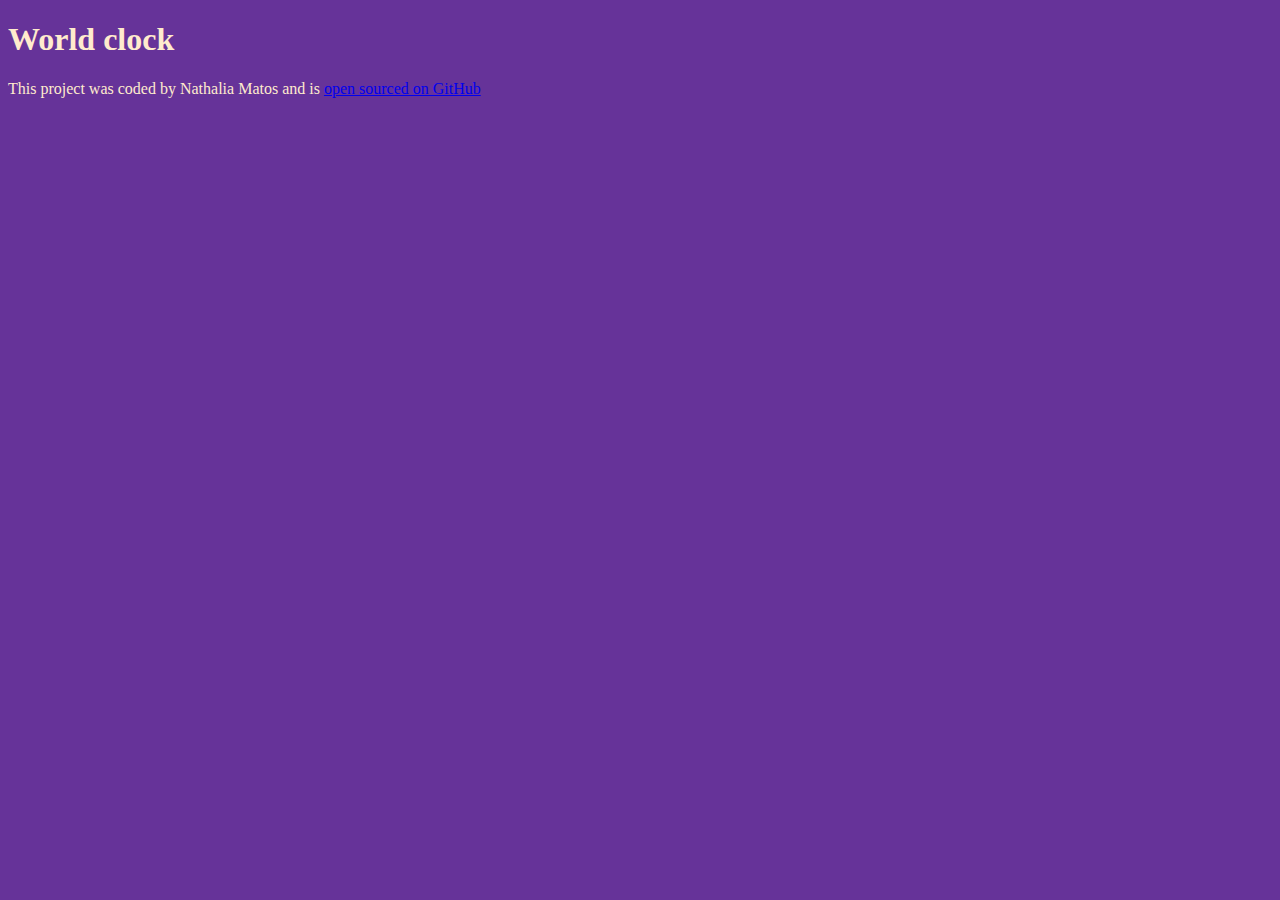
==== Index.html @ 0e55a021 "Added the initial project structure" ====
<!DOCTYPE html>
<html lang="en">
<head>
    <meta charset="UTF-8">
    <meta name="viewport" content="width=device-width, initial-scale=1.0">
  <link rel="stylesheet" href="css/style.css">
    <title>World Clock - Nathalia Matos</title>
</head>
<body>
 <h1>World clock</h1>   
 <footer>This project was coded by Nathalia Matos and is <a href="#" target="_blank">open sourced on GitHub </a> </footer>
<script src="JS/index.js"></script>
</body>
</html>
---- css/style.css ----
body{
    background: rebeccapurple;
    color: blanchedalmond;
}
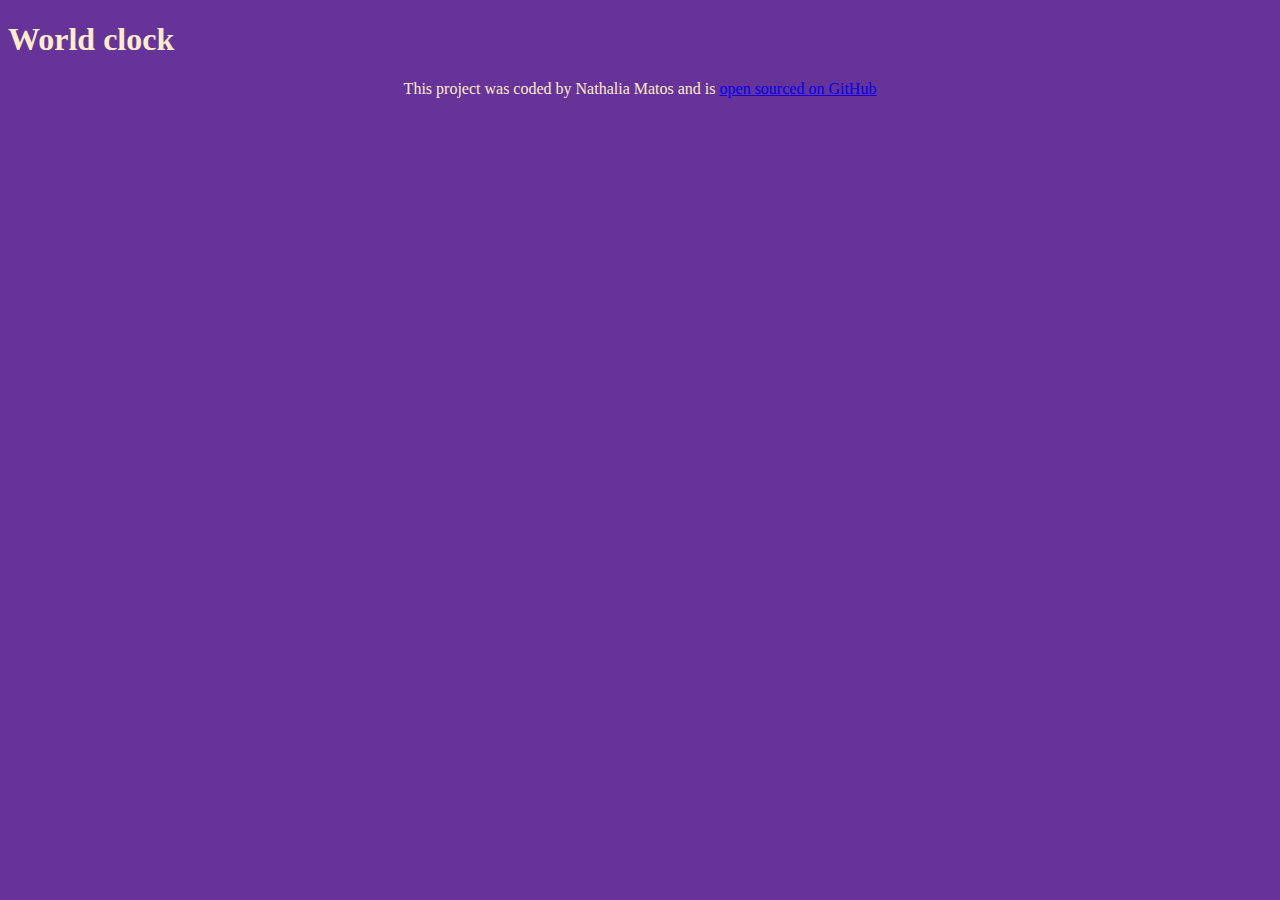
==== commit fcf09be2: "Added the link to the GItHub repository" ====
--- a/Index.html
+++ b/Index.html
@@ -8,7 +8,7 @@
 </head>
 <body>
  <h1>World clock</h1>   
- <footer>This project was coded by Nathalia Matos and is <a href="#" target="_blank">open sourced on GitHub </a> </footer>
+ <footer>This project was coded by Nathalia Matos and is <a href="https://github.com/Nathalia1987/WorldClockProject_Setup" target="_blank">open sourced on GitHub </a> </footer>
 <script src="JS/index.js"></script>
 </body>
 </html>--- a/css/style.css
+++ b/css/style.css
@@ -1,4 +1,7 @@
 body{
     background: rebeccapurple;
     color: blanchedalmond;
+}
+footer{
+    text-align: center;
 }